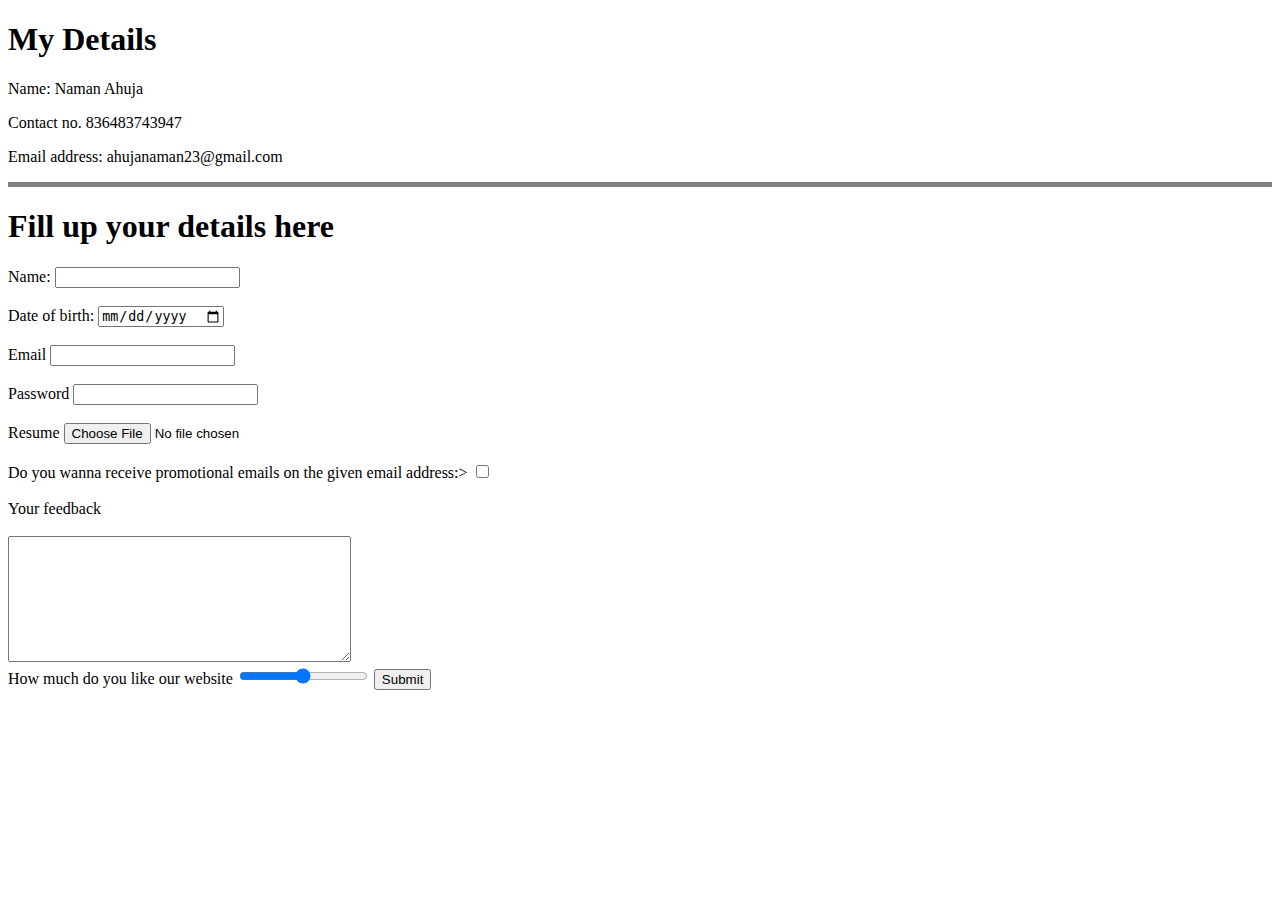
==== new.html @ 5fd20a8c "new updates" ====
<!DOCTYPE html>
<html lang="en" dir="ltr">
	<head>
		<meta charset="utf-8">
		<title>Your details</title>
	</head>
	<h1>My Details</h1>
	<p>Name: Naman Ahuja</p>
	<p>Contact no. 836483743947</p>
	<p>Email address: ahujanaman23@gmail.com</p>
	<hr size="5" noshade>
	<h1>Fill up your details here</h1>
	<form action="mailto:ahujanaman23@gmail.com" method="post" enctype="text/plain">


	<label>Name:</label> 	<input type="text" name="name" value=""><br><br>
	<label>Date of birth:</label> <input type="date" name="date of birth" value=""><br><br>
	<label>Email</label>

	<input type="email" name="email" value=""><br><br>
	<label>Password</label>
	<input type="password" name="password" value=""><br><br>
	<label>Resume</label>
	<input type="file" name="file uploaded" value=""><br><br>
	<label>Do you wanna receive promotional emails on the given email address:></label>
	<input type="checkbox" name="" value=""><br><br>
	<label>Your feedback</label><br><br>
<textarea name="message" rows="8" cols="40"></textarea><br>
	<label>How much do you like our website</label>
	<input type="range" name="1 to 5" value="">

	<input type="submit" >
	</form>
	<body>

	</body>
</html>
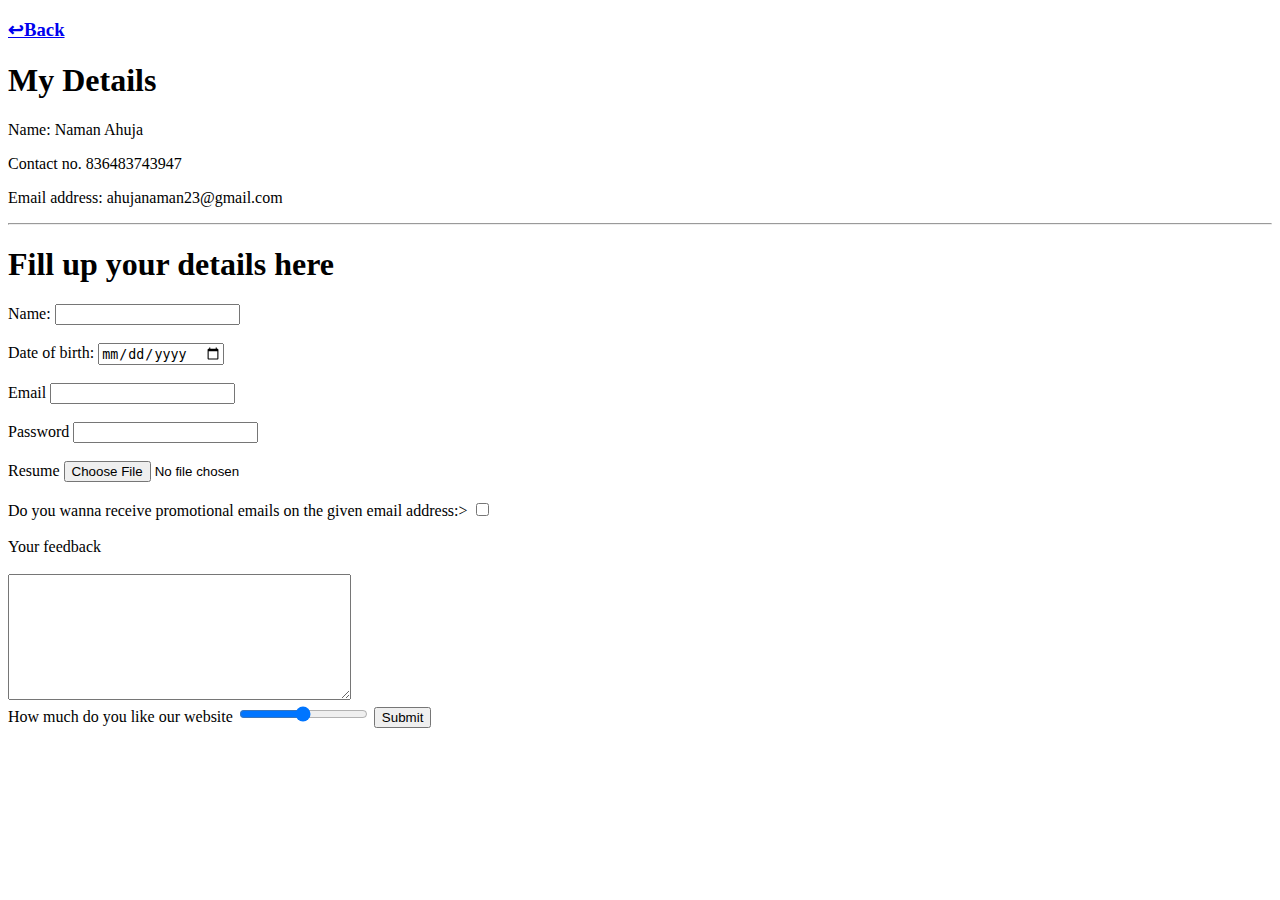
==== commit f0f63284: "Add files via upload" ====
--- a/new.html
+++ b/new.html
@@ -4,11 +4,13 @@
 		<meta charset="utf-8">
 		<title>Your details</title>
 	</head>
+	<h3> <a href="index.html">↩Back</a> </h3>
+	<link rel="stylesheet" href="css/styles.css">
 	<h1>My Details</h1>
 	<p>Name: Naman Ahuja</p>
 	<p>Contact no. 836483743947</p>
 	<p>Email address: ahujanaman23@gmail.com</p>
-	<hr size="5" noshade>
+	<hr>
 	<h1>Fill up your details here</h1>
 	<form action="mailto:ahujanaman23@gmail.com" method="post" enctype="text/plain">
 
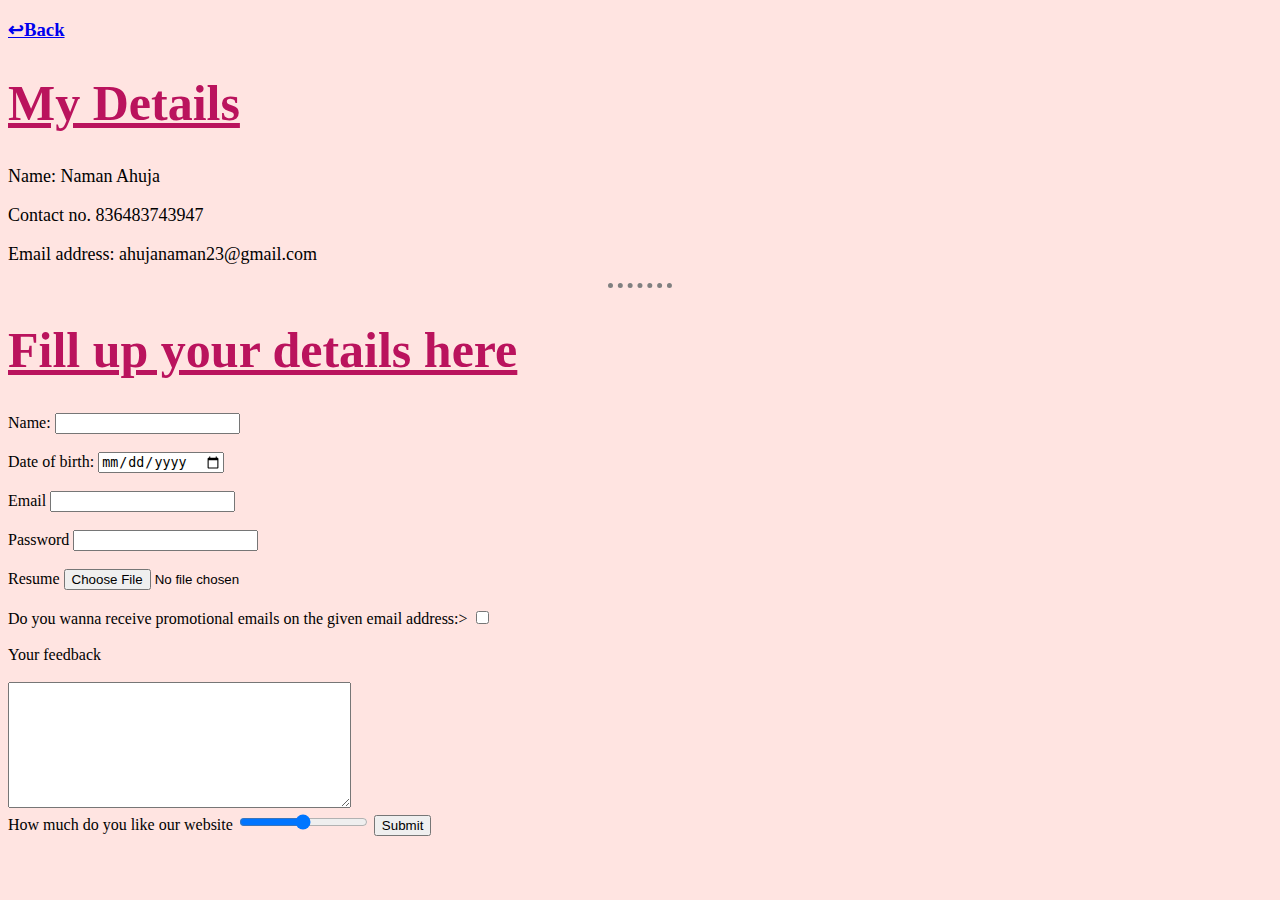
==== commit b762be6d: "Update new.html" ====
--- a/new.html
+++ b/new.html
@@ -5,7 +5,7 @@
 		<title>Your details</title>
 	</head>
 	<h3> <a href="index.html">↩Back</a> </h3>
-	<link rel="stylesheet" href="css/styles.css">
+	<link rel="stylesheet" href="styles.css">
 	<h1>My Details</h1>
 	<p>Name: Naman Ahuja</p>
 	<p>Contact no. 836483743947</p>
--- a/styles.css
+++ b/styles.css
@@ -0,0 +1,77 @@
+/*********************************TAG SELECTORS****************************/
+body{background-color: mistyrose;
+
+}
+  p{
+    font-size: 18px;
+  }
+
+  ul {
+    font-size: 18px;
+  }
+  hr {
+    border-color:grey;
+    border-style: none;
+    border-top-style: dotted;
+    width: 5%;
+    height: 0;
+    border-width: 5px;
+    transition: all 0.3s linear;
+  }
+  img{
+  width:220px;
+  height:200px;
+border-radius: 100%;}
+
+  img:hover{
+      transform: scale(1.1);
+
+}
+  h1 {
+    font-size: 50px;;
+    color: #ba135d;
+
+  text-decoration: underline;
+
+  }
+  #heading:hover{
+      transform:scale(1.1);}
+
+      .navbar a{
+          display:block;
+          padding:30px 30px;
+          text-decoration: none;
+          color:#1eae98;
+          float:left;
+          text-align: center;
+
+      }
+      .navbar a:hover{
+          color:blue;
+      }
+      .navbar{
+          overflow:hidden;
+          font-size:25px;
+background-color: #fdfaf6;
+          font-family: 'Copperplate', fantasy;
+
+      }
+
+  h3 {
+    color: #02475e;
+  }
+  h2
+  {
+   color: #02475e;
+ }
+/************************************CLASS SELECTORS***********************************/
+/*
+
+.me{
+  color: cyan;
+}
+************************************CLASS SELECTORS***********************************/
+#heading
+{
+    font-family: "Brush Script MT",CURSIVE;
+}
